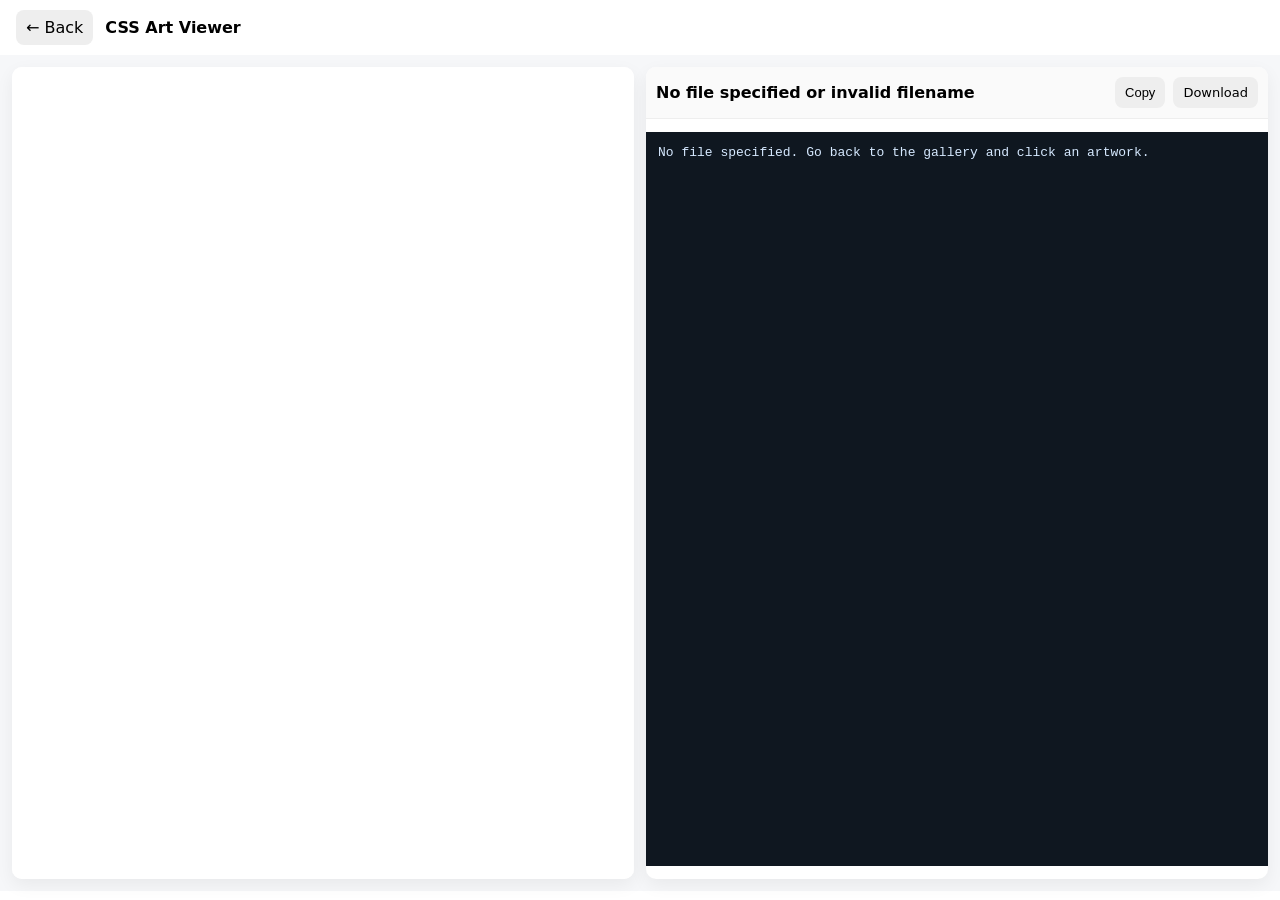
==== art-viewer.html @ f50d974f "✨ Add Art Viewer Page with Preview, Code Display, Copy & Download Features (#66) * added new art rot" ====
<!DOCTYPE html>
<html lang="en">
<head>
  <meta charset="utf-8" />
  <meta name="viewport" content="width=device-width,initial-scale=1" />
  <title>Art Viewer — CSS Art Museum</title>
  <style>
    :root{
      --gap: 12px;
      --bg: #f6f7f9;
      --panel: #ffffff;
      --muted: #666;
    }
    html,body{height:100%;margin:0;font-family:Inter,Segoe UI,Roboto,system-ui,Arial;}
    header{
      display:flex;align-items:center;gap:12px;padding:10px 16px;background:var(--panel);
      box-shadow:0 1px 0 rgba(0,0,0,0.06);
    }
    header .back{border:0;padding:8px 10px;border-radius:8px;cursor:pointer;background:#eee;text-decoration: none ;color:black;}
    header h1{font-size:16px;margin:0;flex:1}
    .meta {color:var(--muted);font-size:13px}
    .wrap{
      display:grid;
      grid-template-columns: 1fr 1fr;
      gap:var(--gap);
      padding:var(--gap);
      height: calc(100vh - 64px);
      background:var(--bg);
      box-sizing:border-box;
    }
    .preview-panel, .code-panel{
      background:var(--panel);
      border-radius:10px;
      box-shadow:0 6px 18px rgba(0,0,0,0.06);
      overflow:hidden;
      display:flex;
      flex-direction:column;
    }
    iframe.preview{
      width:100%;
      height:100%;
      border:0;
      flex:1;
      background: white;
    }
    .code-header{
      display:flex;
      gap:8px;
      padding:10px;
      align-items:center;
      border-bottom:1px solid #eee;
      background:#fafafa;
    }
    .code-header .filename{font-weight:600;}
    .btn{
      border:0;padding:8px 10px;border-radius:8px;cursor:pointer;background:#eee;
      font-size:13px; text-decoration: none;color: black;
    }
    .code-area{
      padding:12px;
      overflow:auto;
      font-family: ui-monospace, SFMono-Regular, Menlo, Monaco, "Courier New", monospace;
      font-size:13px;
      line-height:1.4;
      background:#0f1720;
      color:#d6e9ff;
      height:100%;
      box-sizing:border-box;
      white-space:pre;
    }
    .controls {margin-left:auto;display:flex;gap:8px;}
    @media (max-width:920px){
      .wrap{grid-template-columns: 1fr; height: auto;}
      iframe.preview{height:50vh;}
      .code-area{height:50vh;}
    }
  </style>
</head>
<body>
  <header>
    <a class="back" href="index.html" title="Back to gallery">← Back</a>
    <h1>CSS Art Viewer</h1>
    <div class="meta" id="metaText">Loading…</div>
  </header>

  <main class="wrap">
    <section class="preview-panel" aria-label="Live preview">
      <iframe class="preview" id="artPreview" title="Art preview"></iframe>
    </section>

    <section class="code-panel" aria-label="Source code">
      <div class="code-header">
        <div class="filename" id="fileName">—</div>
        <div class="controls">
          <button class="btn" id="copyBtn">Copy</button>
          <a class="btn" id="downloadBtn" href="#" download>Download</a>
        </div>
      </div>

      <pre class="code-area" id="codeBlock" aria-live="polite">Loading code…</pre>
    </section>
  </main>

  <script>
    // Helpers: sanitize filename (allow letters, numbers, dash, underscore, dot)
    function sanitizeFilename(raw){
      if(!raw) return null;
      // Remove any path traversal or slashes
      raw = raw.replace(/(\.\.\/|\/|\\)/g, "");
      // Allow only safe chars
      const safe = raw.match(/^[a-zA-Z0-9._-]+$/) ? raw : null;
      return safe;
    }

    const params = new URLSearchParams(location.search);
    const rawFile = params.get("file");
    const file = sanitizeFilename(rawFile);

    const preview = document.getElementById("artPreview");
    const codeBlock = document.getElementById("codeBlock");
    const fileNameEl = document.getElementById("fileName");
    const metaText = document.getElementById("metaText");
    const copyBtn = document.getElementById("copyBtn");
    const downloadBtn = document.getElementById("downloadBtn");

    if(!file){
      fileNameEl.textContent = "No file specified or invalid filename";
      codeBlock.textContent = "No file specified. Go back to the gallery and click an artwork.";
      metaText.textContent = "";
    } else {
      fileNameEl.textContent = file;
      metaText.textContent = "Preview + code";

      const artPath = "./arts/" + encodeURIComponent(file);

      // Set preview (safe: use sanitized filename)
      preview.src = "./arts/" + file;

      // Set download link (same-origin)
      downloadBtn.href = "./arts/" + file;
      downloadBtn.setAttribute("download", file);

      // Fetch the code
      fetch("./arts/" + file, {cache: "no-store"})
        .then(res => {
          if(!res.ok) throw new Error("HTTP " + res.status);
          return res.text();
        })
        .then(txt => {
          // show raw text safely
          codeBlock.textContent = txt;
        })
        .catch(err => {
          codeBlock.textContent = "Error loading code: " + err.message;
        });
    }

    // Copy to clipboard
    copyBtn.addEventListener("click", async () => {
      try {
        await navigator.clipboard.writeText(codeBlock.textContent);
        copyBtn.textContent = "Copied ✓";
        setTimeout(()=> copyBtn.textContent = "Copy", 1500);
      } catch (e) {
        copyBtn.textContent = "Copy failed";
        setTimeout(()=> copyBtn.textContent = "Copy", 1500);
      }
    });
  </script>
</body>
</html>
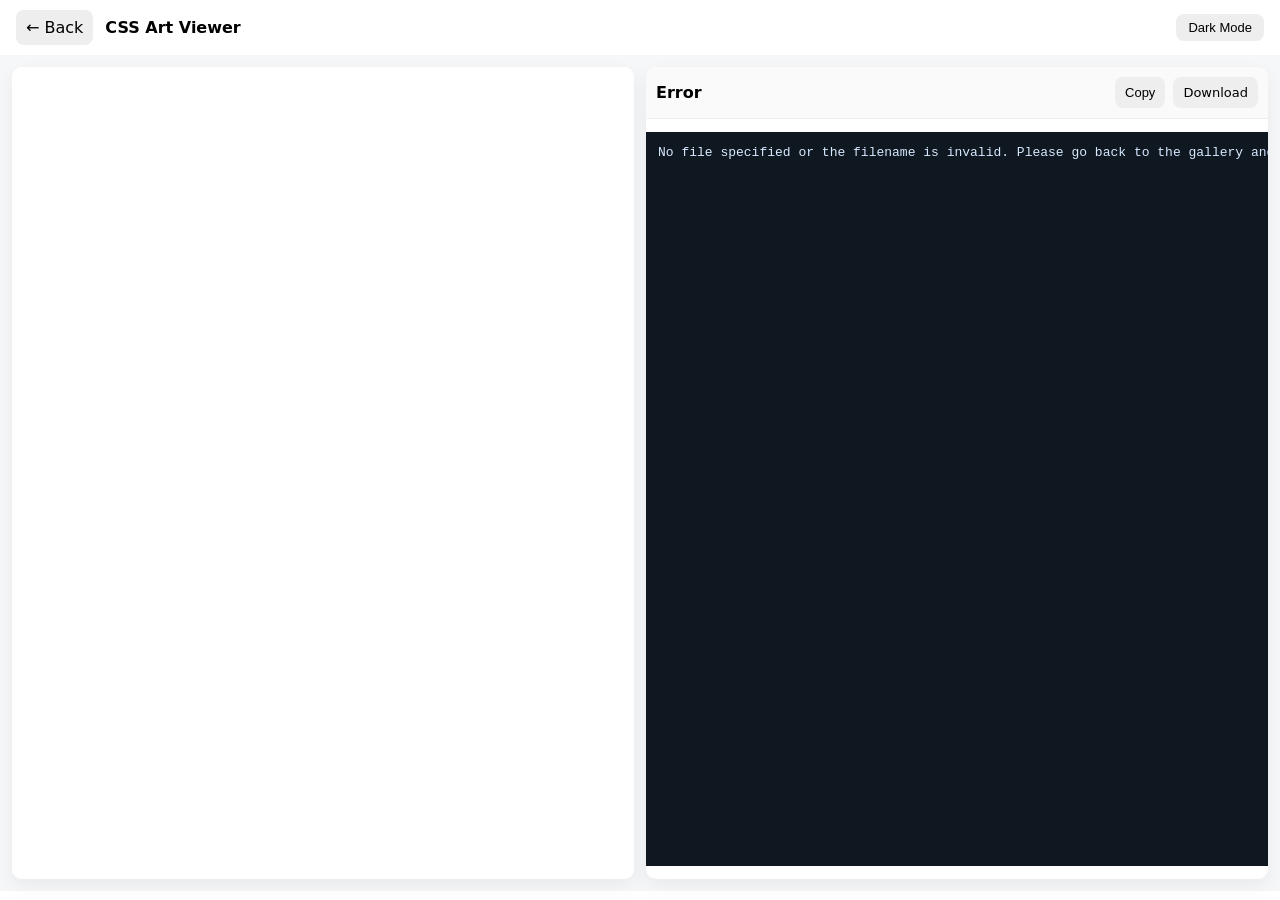
==== commit da1557ec: "Added a new logic where people don't have to edit the index.html (#91) * Added full logic to art vie" ====
--- a/art-viewer.html
+++ b/art-viewer.html
@@ -18,7 +18,22 @@
     }
     header .back{border:0;padding:8px 10px;border-radius:8px;cursor:pointer;background:#eee;text-decoration: none ;color:black;}
     header h1{font-size:16px;margin:0;flex:1}
-    .meta {color:var(--muted);font-size:13px}
+    
+    /* Theme toggle button */
+    .theme-toggle{
+      border:0;
+      padding:6px 12px;
+      border-radius:8px;
+      cursor:pointer;
+      background:#eee;
+      font-size:13px;
+      color:black;
+      transition: all 0.3s ease;
+    }
+    .theme-toggle:hover{
+      background:#ddd;
+    }
+
     .wrap{
       display:grid;
       grid-template-columns: 1fr 1fr;
@@ -74,13 +89,49 @@
       iframe.preview{height:50vh;}
       .code-area{height:50vh;}
     }
+
+    /* --- Dark Mode --- */
+    body.dark{
+      --bg: #0f0f0f;
+      --panel: #1a1a1a;
+      --muted: #aaa;
+      color: #f0f0f0;
+    }
+    body.dark header{
+      background: var(--panel);
+      box-shadow: 0 1px 0 rgba(255,255,255,0.08);
+    }
+    body.dark .wrap{
+      background: var(--bg);
+    }
+    body.dark .preview-panel,
+    body.dark .code-panel{
+      background: var(--panel);
+      box-shadow: 0 6px 18px rgba(255,255,255,0.06);
+    }
+    body.dark .code-area{
+      background:#0b0f14;
+      color:#cde0ff;
+    }
+    body.dark .code-header{
+      background:#181818;
+      border-bottom:1px solid #333;
+    }
+    body.dark .btn, body.dark .back, body.dark .theme-toggle{
+      background:#222;
+      color:#eee;
+      border:1px solid #333;
+    }
+    body.dark .btn:hover, body.dark .back:hover, body.dark .theme-toggle:hover{
+      background:#333;
+    }
   </style>
 </head>
 <body>
   <header>
     <a class="back" href="index.html" title="Back to gallery">← Back</a>
     <h1>CSS Art Viewer</h1>
-    <div class="meta" id="metaText">Loading…</div>
+    <button class="theme-toggle" id="themeToggle">Toggle Theme</button>
   </header>
 
   <main class="wrap">
@@ -102,68 +153,75 @@
   </main>
 
   <script>
-    // Helpers: sanitize filename (allow letters, numbers, dash, underscore, dot)
-    function sanitizeFilename(raw){
-      if(!raw) return null;
-      // Remove any path traversal or slashes
-      raw = raw.replace(/(\.\.\/|\/|\\)/g, "");
-      // Allow only safe chars
-      const safe = raw.match(/^[a-zA-Z0-9._-]+$/) ? raw : null;
-      return safe;
+    function sanitizeFilename(raw) {
+      if (!raw) return null;
+      // We only need to prevent directory traversal. We will add the "arts/" prefix later.
+      if (raw.includes("..") || raw.includes("/") || raw.includes("\\")) {
+        return null;
+      }
+      return raw;
     }
 
     const params = new URLSearchParams(location.search);
-    const rawFile = params.get("file");
-    const file = sanitizeFilename(rawFile);
+    // Get the clean filename, e.g., "hariksh-sunset.html"
+    const file = sanitizeFilename(params.get("file"));
 
     const preview = document.getElementById("artPreview");
     const codeBlock = document.getElementById("codeBlock");
     const fileNameEl = document.getElementById("fileName");
-    const metaText = document.getElementById("metaText");
     const copyBtn = document.getElementById("copyBtn");
     const downloadBtn = document.getElementById("downloadBtn");
-
-    if(!file){
-      fileNameEl.textContent = "No file specified or invalid filename";
-      codeBlock.textContent = "No file specified. Go back to the gallery and click an artwork.";
-      metaText.textContent = "";
+    const themeToggle = document.getElementById("themeToggle");
+
+    // Apply dark mode from query param
+    const darkMode = params.get("dark") === "true";
+    if (darkMode) document.body.classList.add("dark");
+
+    // Set toggle button text
+    themeToggle.textContent = document.body.classList.contains("dark") ? "Light Mode" : "Dark Mode";
+
+    // Toggle dark/light mode
+    themeToggle.addEventListener("click", () => {
+      document.body.classList.toggle("dark");
+      themeToggle.textContent = document.body.classList.contains("dark") ? "Light Mode" : "Dark Mode";
+
+      // Update URL query param without reload
+      const url = new URL(window.location);
+      url.searchParams.set('dark', document.body.classList.contains("dark"));
+      history.replaceState(null,'', url);
+    });
+
+    if (!file) {
+      fileNameEl.textContent = "Error";
+      codeBlock.textContent = "No file specified or the filename is invalid. Please go back to the gallery and try again.";
     } else {
-      fileNameEl.textContent = file;
-      metaText.textContent = "Preview + code";
-
-      const artPath = "./arts/" + encodeURIComponent(file);
-
-      // Set preview (safe: use sanitized filename)
-      preview.src = "./arts/" + file;
-
-      // Set download link (same-origin)
-      downloadBtn.href = "./arts/" + file;
-      downloadBtn.setAttribute("download", file);
-
-      // Fetch the code
-      fetch("./arts/" + file, {cache: "no-store"})
+      // --- FIX IS HERE ---
+      // We build the full path *after* we know the filename is safe.
+      const filePath = `arts/${file}`;
+
+      fileNameEl.textContent = file; // Show the clean filename
+      preview.src = filePath;       // Use the full path for the iframe
+      downloadBtn.href = filePath;    // Use the full path for the download link
+      downloadBtn.setAttribute("download", file); // Use the clean filename for the download attribute
+
+      // Use the full path to fetch the code
+      fetch(filePath, { cache: "no-store" })
         .then(res => {
-          if(!res.ok) throw new Error("HTTP " + res.status);
+          if (!res.ok) throw new Error(`HTTP ${res.status}`);
           return res.text();
         })
-        .then(txt => {
-          // show raw text safely
-          codeBlock.textContent = txt;
-        })
-        .catch(err => {
-          codeBlock.textContent = "Error loading code: " + err.message;
-        });
-    }
-
-    // Copy to clipboard
+        .then(txt => codeBlock.textContent = txt)
+        .catch(err => codeBlock.textContent = `Error loading code: ${err.message}`);
+    }
+
     copyBtn.addEventListener("click", async () => {
       try {
         await navigator.clipboard.writeText(codeBlock.textContent);
         copyBtn.textContent = "Copied ✓";
-        setTimeout(()=> copyBtn.textContent = "Copy", 1500);
+        setTimeout(() => copyBtn.textContent = "Copy", 1500);
       } catch (e) {
         copyBtn.textContent = "Copy failed";
-        setTimeout(()=> copyBtn.textContent = "Copy", 1500);
+        setTimeout(() => copyBtn.textContent = "Copy", 1500);
       }
     });
   </script>
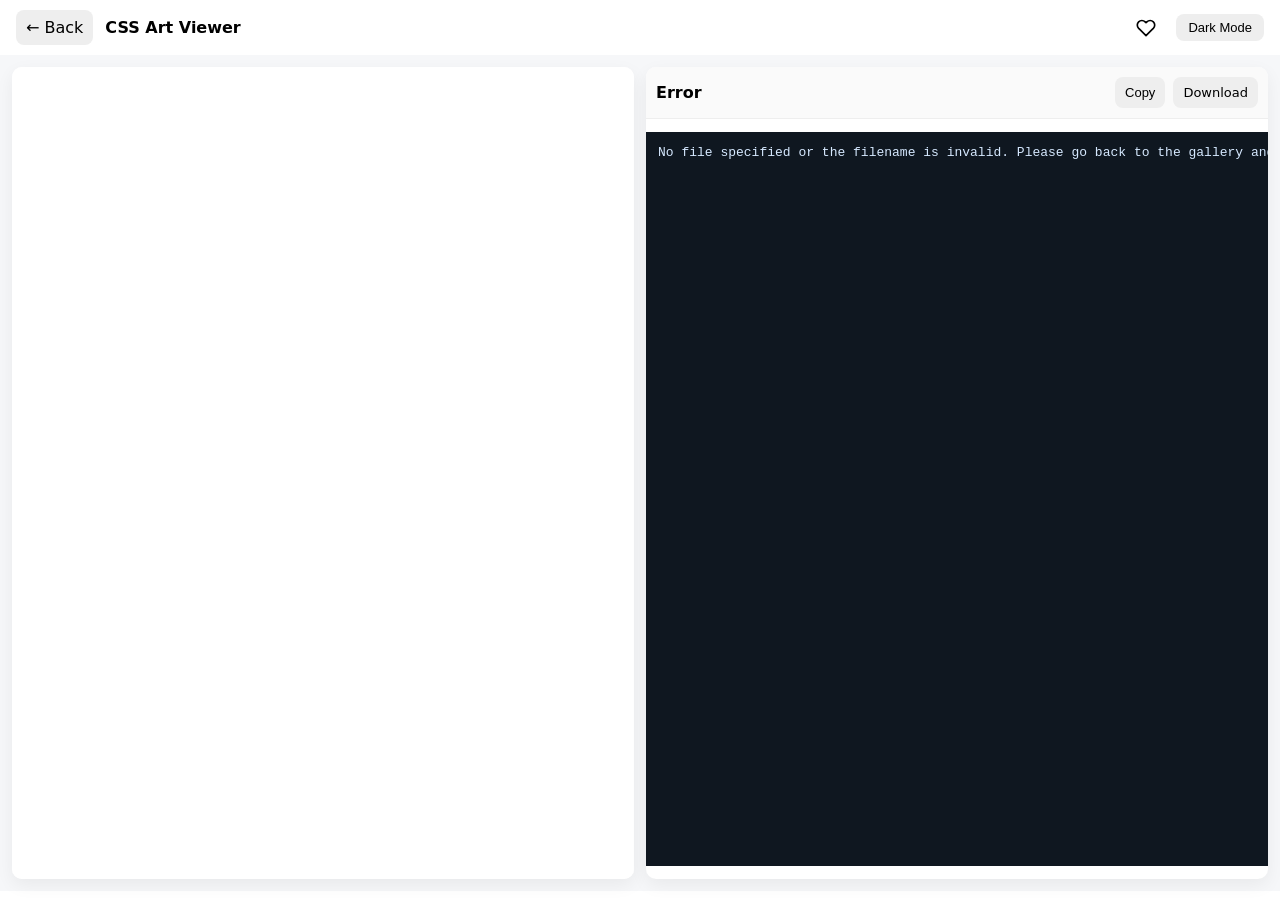
==== commit 5f699800: "Completed like system  (#148) * Changed nav and footer  * bad code fixed  * added star repo in the n" ====
--- a/art-viewer.html
+++ b/art-viewer.html
@@ -1,229 +1,57 @@
 <!DOCTYPE html>
 <html lang="en">
-<head>
-  <meta charset="utf-8" />
-  <meta name="viewport" content="width=device-width,initial-scale=1" />
-  <title>Art Viewer — CSS Art Museum</title>
-  <style>
-    :root{
-      --gap: 12px;
-      --bg: #f6f7f9;
-      --panel: #ffffff;
-      --muted: #666;
-    }
-    html,body{height:100%;margin:0;font-family:Inter,Segoe UI,Roboto,system-ui,Arial;}
-    header{
-      display:flex;align-items:center;gap:12px;padding:10px 16px;background:var(--panel);
-      box-shadow:0 1px 0 rgba(0,0,0,0.06);
-    }
-    header .back{border:0;padding:8px 10px;border-radius:8px;cursor:pointer;background:#eee;text-decoration: none ;color:black;}
-    header h1{font-size:16px;margin:0;flex:1}
+  <head>
+    <meta charset="utf-8" />
+    <meta name="viewport" content="width=device-width,initial-scale=1" />
+    <title>Art Viewer — CSS Art Museum</title>
+    <link rel="stylesheet" href="art-viewer.css" />
+  </head>
+  <body>
+    <header>
+      <a class="back" href="index.html" title="Back to gallery">← Back</a>
+      <h1>CSS Art Viewer</h1>
+      <div class="like-container" data-id="${art.file}">
+        <svg
+          class="heart-icon"
+          viewBox="0 0 24 24"
+          width="24"
+          height="24"
+          fill="none"
+          stroke="currentColor"
+          stroke-width="2"
+          stroke-linecap="round"
+          stroke-linejoin="round"
+        >
+          <path
+            d="M20.84 4.61a5.5 5.5 0 0 0-7.78 0L12 5.67l-1.06-1.06a5.5 5.5 0 0 0-7.78 7.78l1.06 1.06L12 21.23l7.78-7.78 1.06-1.06a5.5 5.5 0 0 0 0-7.78z"
+          ></path>
+        </svg>
+        <span></span>
+      </div>
+      <button class="theme-toggle" id="themeToggle">Toggle Theme</button>
+    </header>
+
+    <main class="wrap">
+      <section class="preview-panel" aria-label="Live preview">
+        <iframe class="preview" id="artPreview" title="Art preview"></iframe>
+      </section>
+
+      <section class="code-panel" aria-label="Source code">
+        <div class="code-header">
+          <div class="filename" id="fileName">—</div>
+          <div class="controls">
+            <button class="btn" id="copyBtn">Copy</button>
+            <a class="btn" id="downloadBtn" href="#" download>Download</a>
+          </div>
+        </div>
+
+        <pre class="code-area" id="codeBlock" aria-live="polite">
+Loading code…</pre
+        >
+      </section>
+    </main>
     
-    /* Theme toggle button */
-    .theme-toggle{
-      border:0;
-      padding:6px 12px;
-      border-radius:8px;
-      cursor:pointer;
-      background:#eee;
-      font-size:13px;
-      color:black;
-      transition: all 0.3s ease;
-    }
-    .theme-toggle:hover{
-      background:#ddd;
-    }
-
-    .wrap{
-      display:grid;
-      grid-template-columns: 1fr 1fr;
-      gap:var(--gap);
-      padding:var(--gap);
-      height: calc(100vh - 64px);
-      background:var(--bg);
-      box-sizing:border-box;
-    }
-    .preview-panel, .code-panel{
-      background:var(--panel);
-      border-radius:10px;
-      box-shadow:0 6px 18px rgba(0,0,0,0.06);
-      overflow:hidden;
-      display:flex;
-      flex-direction:column;
-    }
-    iframe.preview{
-      width:100%;
-      height:100%;
-      border:0;
-      flex:1;
-      background: white;
-    }
-    .code-header{
-      display:flex;
-      gap:8px;
-      padding:10px;
-      align-items:center;
-      border-bottom:1px solid #eee;
-      background:#fafafa;
-    }
-    .code-header .filename{font-weight:600;}
-    .btn{
-      border:0;padding:8px 10px;border-radius:8px;cursor:pointer;background:#eee;
-      font-size:13px; text-decoration: none;color: black;
-    }
-    .code-area{
-      padding:12px;
-      overflow:auto;
-      font-family: ui-monospace, SFMono-Regular, Menlo, Monaco, "Courier New", monospace;
-      font-size:13px;
-      line-height:1.4;
-      background:#0f1720;
-      color:#d6e9ff;
-      height:100%;
-      box-sizing:border-box;
-      white-space:pre;
-    }
-    .controls {margin-left:auto;display:flex;gap:8px;}
-    @media (max-width:920px){
-      .wrap{grid-template-columns: 1fr; height: auto;}
-      iframe.preview{height:50vh;}
-      .code-area{height:50vh;}
-    }
-
-    /* --- Dark Mode --- */
-    body.dark{
-      --bg: #0f0f0f;
-      --panel: #1a1a1a;
-      --muted: #aaa;
-      color: #f0f0f0;
-    }
-    body.dark header{
-      background: var(--panel);
-      box-shadow: 0 1px 0 rgba(255,255,255,0.08);
-    }
-    body.dark .wrap{
-      background: var(--bg);
-    }
-    body.dark .preview-panel,
-    body.dark .code-panel{
-      background: var(--panel);
-      box-shadow: 0 6px 18px rgba(255,255,255,0.06);
-    }
-    body.dark .code-area{
-      background:#0b0f14;
-      color:#cde0ff;
-    }
-    body.dark .code-header{
-      background:#181818;
-      border-bottom:1px solid #333;
-    }
-    body.dark .btn, body.dark .back, body.dark .theme-toggle{
-      background:#222;
-      color:#eee;
-      border:1px solid #333;
-    }
-    body.dark .btn:hover, body.dark .back:hover, body.dark .theme-toggle:hover{
-      background:#333;
-    }
-  </style>
-</head>
-<body>
-  <header>
-    <a class="back" href="index.html" title="Back to gallery">← Back</a>
-    <h1>CSS Art Viewer</h1>
-    <button class="theme-toggle" id="themeToggle">Toggle Theme</button>
-  </header>
-
-  <main class="wrap">
-    <section class="preview-panel" aria-label="Live preview">
-      <iframe class="preview" id="artPreview" title="Art preview"></iframe>
-    </section>
-
-    <section class="code-panel" aria-label="Source code">
-      <div class="code-header">
-        <div class="filename" id="fileName">—</div>
-        <div class="controls">
-          <button class="btn" id="copyBtn">Copy</button>
-          <a class="btn" id="downloadBtn" href="#" download>Download</a>
-        </div>
-      </div>
-
-      <pre class="code-area" id="codeBlock" aria-live="polite">Loading code…</pre>
-    </section>
-  </main>
-
-  <script>
-    function sanitizeFilename(raw) {
-      if (!raw) return null;
-      // We only need to prevent directory traversal. We will add the "arts/" prefix later.
-      if (raw.includes("..") || raw.includes("/") || raw.includes("\\")) {
-        return null;
-      }
-      return raw;
-    }
-
-    const params = new URLSearchParams(location.search);
-    // Get the clean filename, e.g., "hariksh-sunset.html"
-    const file = sanitizeFilename(params.get("file"));
-
-    const preview = document.getElementById("artPreview");
-    const codeBlock = document.getElementById("codeBlock");
-    const fileNameEl = document.getElementById("fileName");
-    const copyBtn = document.getElementById("copyBtn");
-    const downloadBtn = document.getElementById("downloadBtn");
-    const themeToggle = document.getElementById("themeToggle");
-
-    // Apply dark mode from query param
-    const darkMode = params.get("dark") === "true";
-    if (darkMode) document.body.classList.add("dark");
-
-    // Set toggle button text
-    themeToggle.textContent = document.body.classList.contains("dark") ? "Light Mode" : "Dark Mode";
-
-    // Toggle dark/light mode
-    themeToggle.addEventListener("click", () => {
-      document.body.classList.toggle("dark");
-      themeToggle.textContent = document.body.classList.contains("dark") ? "Light Mode" : "Dark Mode";
-
-      // Update URL query param without reload
-      const url = new URL(window.location);
-      url.searchParams.set('dark', document.body.classList.contains("dark"));
-      history.replaceState(null,'', url);
-    });
-
-    if (!file) {
-      fileNameEl.textContent = "Error";
-      codeBlock.textContent = "No file specified or the filename is invalid. Please go back to the gallery and try again.";
-    } else {
-      // --- FIX IS HERE ---
-      // We build the full path *after* we know the filename is safe.
-      const filePath = `arts/${file}`;
-
-      fileNameEl.textContent = file; // Show the clean filename
-      preview.src = filePath;       // Use the full path for the iframe
-      downloadBtn.href = filePath;    // Use the full path for the download link
-      downloadBtn.setAttribute("download", file); // Use the clean filename for the download attribute
-
-      // Use the full path to fetch the code
-      fetch(filePath, { cache: "no-store" })
-        .then(res => {
-          if (!res.ok) throw new Error(`HTTP ${res.status}`);
-          return res.text();
-        })
-        .then(txt => codeBlock.textContent = txt)
-        .catch(err => codeBlock.textContent = `Error loading code: ${err.message}`);
-    }
-
-    copyBtn.addEventListener("click", async () => {
-      try {
-        await navigator.clipboard.writeText(codeBlock.textContent);
-        copyBtn.textContent = "Copied ✓";
-        setTimeout(() => copyBtn.textContent = "Copy", 1500);
-      } catch (e) {
-        copyBtn.textContent = "Copy failed";
-        setTimeout(() => copyBtn.textContent = "Copy", 1500);
-      }
-    });
-  </script>
-</body>
+    <script src="./js/api-service.js"></script>
+    <script src="./js/art-viewer.js"></script>
+  </body>
 </html>
--- a/art-viewer.css
+++ b/art-viewer.css
@@ -0,0 +1,227 @@
+:root {
+  --gap: 12px;
+  --bg: #f6f7f9;
+  --panel: #ffffff;
+  --muted: #666;
+}
+html,
+body {
+  height: 100%;
+  margin: 0;
+  font-family: Inter, Segoe UI, Roboto, system-ui, Arial;
+}
+header {
+  display: flex;
+  align-items: center;
+  gap: 12px;
+  padding: 10px 16px;
+  background: var(--panel);
+  box-shadow: 0 1px 0 rgba(0, 0, 0, 0.06);
+}
+header .back {
+  border: 0;
+  padding: 8px 10px;
+  border-radius: 8px;
+  cursor: pointer;
+  background: #eee;
+  text-decoration: none;
+  color: black;
+}
+header h1 {
+  font-size: 16px;
+  margin: 0;
+  flex: 1;
+}
+
+/* Theme toggle button */
+.theme-toggle {
+  border: 0;
+  padding: 6px 12px;
+  border-radius: 8px;
+  cursor: pointer;
+  background: #eee;
+  font-size: 13px;
+  color: black;
+  transition: all 0.3s ease;
+}
+.theme-toggle:hover {
+  background: #ddd;
+}
+
+.wrap {
+  display: grid;
+  grid-template-columns: 1fr 1fr;
+  gap: var(--gap);
+  padding: var(--gap);
+  height: calc(100vh - 64px);
+  background: var(--bg);
+  box-sizing: border-box;
+}
+.preview-panel,
+.code-panel {
+  background: var(--panel);
+  border-radius: 10px;
+  box-shadow: 0 6px 18px rgba(0, 0, 0, 0.06);
+  overflow: hidden;
+  display: flex;
+  flex-direction: column;
+}
+iframe.preview {
+  width: 100%;
+  height: 100%;
+  border: 0;
+  flex: 1;
+  background: white;
+}
+.code-header {
+  display: flex;
+  gap: 8px;
+  padding: 10px;
+  align-items: center;
+  border-bottom: 1px solid #eee;
+  background: #fafafa;
+}
+.code-header .filename {
+  font-weight: 600;
+}
+.btn {
+  border: 0;
+  padding: 8px 10px;
+  border-radius: 8px;
+  cursor: pointer;
+  background: #eee;
+  font-size: 13px;
+  text-decoration: none;
+  color: black;
+}
+.code-area {
+  padding: 12px;
+  overflow: auto;
+  font-family: ui-monospace, SFMono-Regular, Menlo, Monaco, "Courier New",
+    monospace;
+  font-size: 13px;
+  line-height: 1.4;
+  background: #0f1720;
+  color: #d6e9ff;
+  height: 100%;
+  box-sizing: border-box;
+  white-space: pre;
+}
+.controls {
+  margin-left: auto;
+  display: flex;
+  gap: 8px;
+}
+@media (max-width: 920px) {
+  .wrap {
+    grid-template-columns: 1fr;
+    height: auto;
+  }
+  iframe.preview {
+    height: 50vh;
+  }
+  .code-area {
+    height: 50vh;
+  }
+}
+
+/* --- Dark Mode --- */
+body.dark {
+  --bg: #0f0f0f;
+  --panel: #1a1a1a;
+  --muted: #aaa;
+  color: #f0f0f0;
+}
+body.dark header {
+  background: var(--panel);
+  box-shadow: 0 1px 0 rgba(255, 255, 255, 0.08);
+}
+body.dark .wrap {
+  background: var(--bg);
+}
+body.dark .preview-panel,
+body.dark .code-panel {
+  background: var(--panel);
+  box-shadow: 0 6px 18px rgba(255, 255, 255, 0.06);
+}
+body.dark .code-area {
+  background: #0b0f14;
+  color: #cde0ff;
+}
+body.dark .code-header {
+  background: #181818;
+  border-bottom: 1px solid #333;
+}
+body.dark .btn,
+body.dark .back,
+body.dark .theme-toggle {
+  background: #222;
+  color: #eee;
+  border: 1px solid #333;
+}
+body.dark .btn:hover,
+body.dark .back:hover,
+body.dark .theme-toggle:hover {
+  background: #333;
+}
+.like-container {
+  display: flex;
+  justify-content: center;
+  align-items: center;
+  gap: 8px;
+  border-radius: 10px;
+  border: 1px solid var(--border-color);
+  background: transparent;
+  color: var(--secondary-text);
+  cursor: pointer;
+  transition: all 0.2s ease-in-out;
+}
+
+/* Unified hover effects for both buttons */
+.view-code:hover,
+.like-container:hover {
+  background-color: var(--accent-subtle);
+  border-color: var(--accent-color);
+  color: var(--accent-color);
+  transform: translateY(-2px);
+  box-shadow: 0 4px 15px rgba(108, 99, 255, 0.1);
+}
+
+/* Dark theme adjustments */
+.dark-theme .view-code,
+.dark-theme .like-container {
+  border-color: var(--button-border);
+  color: var(--secondary-text);
+}
+
+.dark-theme .view-code:hover,
+.dark-theme .like-container:hover {
+  background-color: var(--accent-subtle);
+  border-color: var(--accent-color);
+  color: var(--accent-color);
+  box-shadow: 0 4px 15px rgba(139, 127, 255, 0.2);
+}
+
+/* Icon styling to inherit color and handle the 'liked' state */
+.heart-icon {
+  width: 20px;
+  height: 20px;
+  stroke: currentColor; /* Icon color will now match the text color */
+  fill: none;
+  transition: fill 0.2s, stroke 0.2s;
+}
+
+.heart-icon.liked {
+  fill: #ff4d4d;
+  stroke: #ff4d4d;
+}
+
+/* This prevents the icon from changing color on hover if it's already liked */
+.like-container:hover .heart-icon.liked {
+  color: #ff4d4d;
+}
+
+.like-count {
+  font-weight: 500;
+  font-size: 0.9rem;
+}
